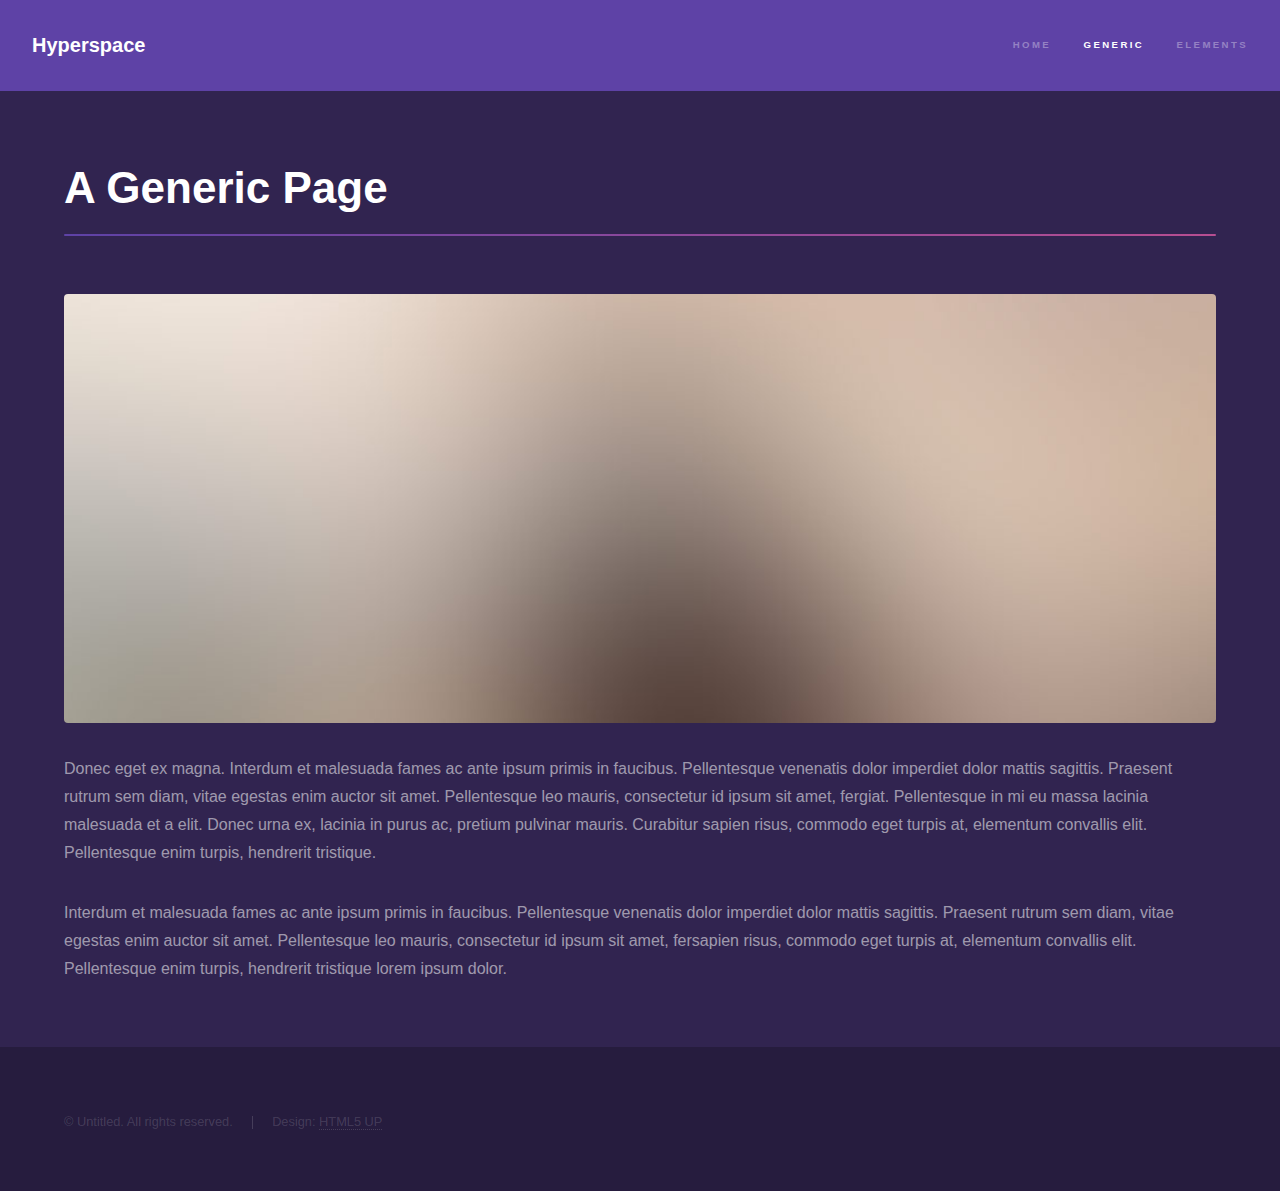
==== generic.html @ fc6d78c4 "change in layout" ====
<!DOCTYPE HTML>
<!--
	Hyperspace by HTML5 UP
	html5up.net | @ajlkn
	Free for personal and commercial use under the CCA 3.0 license (html5up.net/license)
-->
<html>
	<head>
		<title>Generic - Hyperspace by HTML5 UP</title>
		<meta charset="utf-8" />
		<meta name="viewport" content="width=device-width, initial-scale=1, user-scalable=no" />
		<link rel="stylesheet" href="assets/css/main.css" />
		<noscript><link rel="stylesheet" href="assets/css/noscript.css" /></noscript>
	</head>
	<body class="is-preload">

		<!-- Header -->
			<header id="header">
				<a href="index.html" class="title">Hyperspace</a>
				<nav>
					<ul>
						<li><a href="index.html">Home</a></li>
						<li><a href="generic.html" class="active">Generic</a></li>
						<li><a href="elements.html">Elements</a></li>
					</ul>
				</nav>
			</header>

		<!-- Wrapper -->
			<div id="wrapper">

				<!-- Main -->
					<section id="main" class="wrapper">
						<div class="inner">
							<h1 class="major">A Generic Page</h1>
							<span class="image fit"><img src="images/pic04.jpg" alt="" /></span>
							<p>Donec eget ex magna. Interdum et malesuada fames ac ante ipsum primis in faucibus. Pellentesque venenatis dolor imperdiet dolor mattis sagittis. Praesent rutrum sem diam, vitae egestas enim auctor sit amet. Pellentesque leo mauris, consectetur id ipsum sit amet, fergiat. Pellentesque in mi eu massa lacinia malesuada et a elit. Donec urna ex, lacinia in purus ac, pretium pulvinar mauris. Curabitur sapien risus, commodo eget turpis at, elementum convallis elit. Pellentesque enim turpis, hendrerit tristique.</p>
							<p>Interdum et malesuada fames ac ante ipsum primis in faucibus. Pellentesque venenatis dolor imperdiet dolor mattis sagittis. Praesent rutrum sem diam, vitae egestas enim auctor sit amet. Pellentesque leo mauris, consectetur id ipsum sit amet, fersapien risus, commodo eget turpis at, elementum convallis elit. Pellentesque enim turpis, hendrerit tristique lorem ipsum dolor.</p>
						</div>
					</section>

			</div>

		<!-- Footer -->
			<footer id="footer" class="wrapper alt">
				<div class="inner">
					<ul class="menu">
						<li>&copy; Untitled. All rights reserved.</li><li>Design: <a href="http://html5up.net">HTML5 UP</a></li>
					</ul>
				</div>
			</footer>

		<!-- Scripts -->
			<script src="assets/js/jquery.min.js"></script>
			<script src="assets/js/jquery.scrollex.min.js"></script>
			<script src="assets/js/jquery.scrolly.min.js"></script>
			<script src="assets/js/browser.min.js"></script>
			<script src="assets/js/breakpoints.min.js"></script>
			<script src="assets/js/util.js"></script>
			<script src="assets/js/main.js"></script>

	</body>
</html>
---- assets/css/main.css ----
@import url(fontawesome-all.min.css);

/*
	Hyperspace by HTML5 UP
	html5up.net | @ajlkn
	Free for personal and commercial use under the CCA 3.0 license (html5up.net/license)
*/

html, body, div, span, applet, object,
iframe, h1, h2, h3, h4, h5, h6, p, blockquote,
pre, a, abbr, acronym, address, big, cite,
code, del, dfn, em, img, ins, kbd, q, s, samp,
small, strike, strong, sub, sup, tt, var, b,
u, i, center, dl, dt, dd, ol, ul, li, fieldset,
form, label, legend, table, caption, tbody,
tfoot, thead, tr, th, td, article, aside,
canvas, details, embed, figure, figcaption,
footer, header, hgroup, menu, nav, output, ruby,
section, summary, time, mark, audio, video {
	margin: 0;
	padding: 0;
	border: 0;
	font-size: 100%;
	font: inherit;
	vertical-align: baseline;}

article, aside, details, figcaption, figure,
footer, header, hgroup, menu, nav, section {
	display: block;}

body {
	line-height: 1;
}

ol, ul {
	list-style: none;
}

blockquote, q {
	quotes: none;
}

	blockquote:before, blockquote:after, q:before, q:after {
		content: '';
		content: none;
	}

table {
	border-collapse: collapse;
	border-spacing: 0;
}

body {
	-webkit-text-size-adjust: none;
}

mark {
	background-color: transparent;
	color: inherit;
}

input::-moz-focus-inner {
	border: 0;
	padding: 0;
}

input, select, textarea {
	-moz-appearance: none;
	-webkit-appearance: none;
	-ms-appearance: none;
	appearance: none;
}

/* Basic */

	@-ms-viewport {
		width: device-width;
	}

	body {
		-ms-overflow-style: scrollbar;
	}

	@media screen and (max-width: 480px) {

		html, body {
			min-width: 320px;
		}

	}

	html {
		box-sizing: border-box;
	}

	*, *:before, *:after {
		box-sizing: inherit;
	}

	body {
		background: #312450;
	}

		body.is-preload *, body.is-preload *:before, body.is-preload *:after {
			-moz-animation: none !important;
			-webkit-animation: none !important;
			-ms-animation: none !important;
			animation: none !important;
			-moz-transition: none !important;
			-webkit-transition: none !important;
			-ms-transition: none !important;
			transition: none !important;
		}

/* Type */

	body, input, select, textarea {
		color: rgba(255, 255, 255, 0.55);
		font-family: Arial, Helvetica, sans-serif;
		font-size: 16.5pt;
		font-weight: normal;
		line-height: 1.75;
	}

		@media screen and (max-width: 1680px) {

			body, input, select, textarea {
				font-size: 13pt;
			}

		}

		@media screen and (max-width: 1280px) {

			body, input, select, textarea {
				font-size: 12pt;
			}

		}

		@media screen and (max-width: 360px) {

			body, input, select, textarea {
				font-size: 11pt;
			}

		}

	a {
		-moz-transition: color 0.2s ease, border-bottom-color 0.2s ease;
		-webkit-transition: color 0.2s ease, border-bottom-color 0.2s ease;
		-ms-transition: color 0.2s ease, border-bottom-color 0.2s ease;
		transition: color 0.2s ease, border-bottom-color 0.2s ease;
		border-bottom: dotted 1px rgba(255, 255, 255, 0.35);
		color: inherit;
		text-decoration: none;
	}

		a:hover {
			border-bottom-color: transparent;
			color: #ffffff;
		}

	strong, b {
		color: #ffffff;
		font-weight: bold;
	}

	em, i {
		font-style: italic;
	}

	p {
		margin: 0 0 2em 0;
	}

	h1, h2, h3, h4, h5, h6 {
		color: #ffffff;
		font-weight: bold;
		line-height: 1.5;
		margin: 0 0 0.5em 0;
	}

		h1 a, h2 a, h3 a, h4 a, h5 a, h6 a {
			color: inherit;
			text-decoration: none;
		}

	h1 {
		font-size: 2.75em;
	}

		h1.major {
			margin: 0 0 1.3em 0;
			position: relative;
			padding-bottom: 0.35em;
		}

			h1.major:after {
				background-image: -moz-linear-gradient(to right, #5e42a6, #b74e91);
				background-image: -webkit-linear-gradient(to right, #5e42a6, #b74e91);
				background-image: -ms-linear-gradient(to right, #5e42a6, #b74e91);
				background-image: linear-gradient(to right, #5e42a6, #b74e91);
				-moz-transition: max-width 0.2s ease;
				-webkit-transition: max-width 0.2s ease;
				-ms-transition: max-width 0.2s ease;
				transition: max-width 0.2s ease;
				border-radius: 0.2em;
				bottom: 0;
				content: '';
				height: 0.05em;
				position: absolute;
				right: 0;
				width: 100%;
			}

	h2 {
		font-size: 1.75em;
	}

	h3 {
		font-size: 1.1em;
	}

	h4 {
		font-size: 1em;
	}

	h5 {
		font-size: 0.8em;
	}

	h6 {
		font-size: 0.6em;
	}

	@media screen and (max-width: 736px) {

		h1 {
			font-size: 2em;
		}

		h2 {
			font-size: 1.25em;
		}

		h3 {
			font-size: 1em;
		}

		h4 {
			font-size: 0.8em;
		}

		h5 {
			font-size: 0.6em;
		}

		h6 {
			font-size: 0.6em;
		}

	}

	sub {
		font-size: 0.8em;
		position: relative;
		top: 0.5em;
	}

	sup {
		font-size: 0.8em;
		position: relative;
		top: -0.5em;
	}

	blockquote {
		border-left: solid 4px rgba(255, 255, 255, 0.15);
		font-style: italic;
		margin: 0 0 2em 0;
		padding: 0.5em 0 0.5em 2em;
	}

	code {
		background: rgba(255, 255, 255, 0.05);
		border-radius: 0.25em;
		border: solid 1px rgba(255, 255, 255, 0.15);
		font-family: "Courier New", monospace;
		font-size: 0.9em;
		margin: 0 0.25em;
		padding: 0.25em 0.65em;
	}

	pre {
		-webkit-overflow-scrolling: touch;
		font-family: "Courier New", monospace;
		font-size: 0.9em;
		margin: 0 0 2em 0;
	}

		pre code {
			display: block;
			line-height: 1.75em;
			padding: 1em 1.5em;
			overflow-x: auto;
		}

	hr {
		border: 0;
		border-bottom: solid 1px rgba(255, 255, 255, 0.15);
		margin: 2em 0;
	}

		hr.major {
			margin: 3em 0;
		}

	.align-left {
		text-align: left;
	}

	.align-center {
		text-align: center;
	}

	.align-right {
		text-align: right;
	}

/* Row */

	.row {
		display: flex;
		flex-wrap: wrap;
		box-sizing: border-box;
		align-items: stretch;
	}

		.row > * {
			box-sizing: border-box;
		}

		.row.gtr-uniform > * > :last-child {
			margin-bottom: 0;
		}

		.row.aln-left {
			justify-content: flex-start;
		}

		.row.aln-center {
			justify-content: center;
		}

		.row.aln-right {
			justify-content: flex-end;
		}

		.row.aln-top {
			align-items: flex-start;
		}

		.row.aln-middle {
			align-items: center;
		}

		.row.aln-bottom {
			align-items: flex-end;
		}

		.row > .imp {
			order: -1;
		}

		.row > .col-1 {
			width: 8.33333%;
		}

		.row > .off-1 {
			margin-left: 8.33333%;
		}

		.row > .col-2 {
			width: 16.66667%;
		}

		.row > .off-2 {
			margin-left: 16.66667%;
		}

		.row > .col-3 {
			width: 25%;
		}

		.row > .off-3 {
			margin-left: 25%;
		}

		.row > .col-4 {
			width: 33.33333%;
		}

		.row > .off-4 {
			margin-left: 33.33333%;
		}

		.row > .col-5 {
			width: 41.66667%;
		}

		.row > .off-5 {
			margin-left: 41.66667%;
		}

		.row > .col-6 {
			width: 50%;
		}

		.row > .off-6 {
			margin-left: 50%;
		}

		.row > .col-7 {
			width: 58.33333%;
		}

		.row > .off-7 {
			margin-left: 58.33333%;
		}

		.row > .col-8 {
			width: 66.66667%;
		}

		.row > .off-8 {
			margin-left: 66.66667%;
		}

		.row > .col-9 {
			width: 75%;
		}

		.row > .off-9 {
			margin-left: 75%;
		}

		.row > .col-10 {
			width: 83.33333%;
		}

		.row > .off-10 {
			margin-left: 83.33333%;
		}

		.row > .col-11 {
			width: 91.66667%;
		}

		.row > .off-11 {
			margin-left: 91.66667%;
		}

		.row > .col-12 {
			width: 100%;
		}

		.row > .off-12 {
			margin-left: 100%;
		}

		.row.gtr-0 {
			margin-top: 0;
			margin-left: 0em;
		}

			.row.gtr-0 > * {
				padding: 0 0 0 0em;
			}

			.row.gtr-0.gtr-uniform {
				margin-top: 0em;
			}

				.row.gtr-0.gtr-uniform > * {
					padding-top: 0em;
				}

		.row.gtr-25 {
			margin-top: 0;
			margin-left: -0.375em;
		}

			.row.gtr-25 > * {
				padding: 0 0 0 0.375em;
			}

			.row.gtr-25.gtr-uniform {
				margin-top: -0.375em;
			}

				.row.gtr-25.gtr-uniform > * {
					padding-top: 0.375em;
				}

		.row.gtr-50 {
			margin-top: 0;
			margin-left: -0.75em;
		}

			.row.gtr-50 > * {
				padding: 0 0 0 0.75em;
			}

			.row.gtr-50.gtr-uniform {
				margin-top: -0.75em;
			}

				.row.gtr-50.gtr-uniform > * {
					padding-top: 0.75em;
				}

		.row {
			margin-top: 0;
			margin-left: -1.5em;
		}

			.row > * {
				padding: 0 0 0 1.5em;
			}

			.row.gtr-uniform {
				margin-top: -1.5em;
			}

				.row.gtr-uniform > * {
					padding-top: 1.5em;
				}

		.row.gtr-150 {
			margin-top: 0;
			margin-left: -2.25em;
		}

			.row.gtr-150 > * {
				padding: 0 0 0 2.25em;
			}

			.row.gtr-150.gtr-uniform {
				margin-top: -2.25em;
			}

				.row.gtr-150.gtr-uniform > * {
					padding-top: 2.25em;
				}

		.row.gtr-200 {
			margin-top: 0;
			margin-left: -3em;
		}

			.row.gtr-200 > * {
				padding: 0 0 0 3em;
			}

			.row.gtr-200.gtr-uniform {
				margin-top: -3em;
			}

				.row.gtr-200.gtr-uniform > * {
					padding-top: 3em;
				}

		@media screen and (max-width: 1680px) {

			.row {
				display: flex;
				flex-wrap: wrap;
				box-sizing: border-box;
				align-items: stretch;
			}

				.row > * {
					box-sizing: border-box;
				}

				.row.gtr-uniform > * > :last-child {
					margin-bottom: 0;
				}

				.row.aln-left {
					justify-content: flex-start;
				}

				.row.aln-center {
					justify-content: center;
				}

				.row.aln-right {
					justify-content: flex-end;
				}

				.row.aln-top {
					align-items: flex-start;
				}

				.row.aln-middle {
					align-items: center;
				}

				.row.aln-bottom {
					align-items: flex-end;
				}

				.row > .imp-xlarge {
					order: -1;
				}

				.row > .col-1-xlarge {
					width: 8.33333%;
				}

				.row > .off-1-xlarge {
					margin-left: 8.33333%;
				}

				.row > .col-2-xlarge {
					width: 16.66667%;
				}

				.row > .off-2-xlarge {
					margin-left: 16.66667%;
				}

				.row > .col-3-xlarge {
					width: 25%;
				}

				.row > .off-3-xlarge {
					margin-left: 25%;
				}

				.row > .col-4-xlarge {
					width: 33.33333%;
				}

				.row > .off-4-xlarge {
					margin-left: 33.33333%;
				}

				.row > .col-5-xlarge {
					width: 41.66667%;
				}

				.row > .off-5-xlarge {
					margin-left: 41.66667%;
				}

				.row > .col-6-xlarge {
					width: 50%;
				}

				.row > .off-6-xlarge {
					margin-left: 50%;
				}

				.row > .col-7-xlarge {
					width: 58.33333%;
				}

				.row > .off-7-xlarge {
					margin-left: 58.33333%;
				}

				.row > .col-8-xlarge {
					width: 66.66667%;
				}

				.row > .off-8-xlarge {
					margin-left: 66.66667%;
				}

				.row > .col-9-xlarge {
					width: 75%;
				}

				.row > .off-9-xlarge {
					margin-left: 75%;
				}

				.row > .col-10-xlarge {
					width: 83.33333%;
				}

				.row > .off-10-xlarge {
					margin-left: 83.33333%;
				}

				.row > .col-11-xlarge {
					width: 91.66667%;
				}

				.row > .off-11-xlarge {
					margin-left: 91.66667%;
				}

				.row > .col-12-xlarge {
					width: 100%;
				}

				.row > .off-12-xlarge {
					margin-left: 100%;
				}

				.row.gtr-0 {
					margin-top: 0;
					margin-left: 0em;
				}

					.row.gtr-0 > * {
						padding: 0 0 0 0em;
					}

					.row.gtr-0.gtr-uniform {
						margin-top: 0em;
					}

						.row.gtr-0.gtr-uniform > * {
							padding-top: 0em;
						}

				.row.gtr-25 {
					margin-top: 0;
					margin-left: -0.375em;
				}

					.row.gtr-25 > * {
						padding: 0 0 0 0.375em;
					}

					.row.gtr-25.gtr-uniform {
						margin-top: -0.375em;
					}

						.row.gtr-25.gtr-uniform > * {
							padding-top: 0.375em;
						}

				.row.gtr-50 {
					margin-top: 0;
					margin-left: -0.75em;
				}

					.row.gtr-50 > * {
						padding: 0 0 0 0.75em;
					}

					.row.gtr-50.gtr-uniform {
						margin-top: -0.75em;
					}

						.row.gtr-50.gtr-uniform > * {
							padding-top: 0.75em;
						}

				.row {
					margin-top: 0;
					margin-left: -1.5em;
				}

					.row > * {
						padding: 0 0 0 1.5em;
					}

					.row.gtr-uniform {
						margin-top: -1.5em;
					}

						.row.gtr-uniform > * {
							padding-top: 1.5em;
						}

				.row.gtr-150 {
					margin-top: 0;
					margin-left: -2.25em;
				}

					.row.gtr-150 > * {
						padding: 0 0 0 2.25em;
					}

					.row.gtr-150.gtr-uniform {
						margin-top: -2.25em;
					}

						.row.gtr-150.gtr-uniform > * {
							padding-top: 2.25em;
						}

				.row.gtr-200 {
					margin-top: 0;
					margin-left: -3em;
				}

					.row.gtr-200 > * {
						padding: 0 0 0 3em;
					}

					.row.gtr-200.gtr-uniform {
						margin-top: -3em;
					}

						.row.gtr-200.gtr-uniform > * {
							padding-top: 3em;
						}

		}

		@media screen and (max-width: 1280px) {

			.row {
				display: flex;
				flex-wrap: wrap;
				box-sizing: border-box;
				align-items: stretch;
			}

				.row > * {
					box-sizing: border-box;
				}

				.row.gtr-uniform > * > :last-child {
					margin-bottom: 0;
				}

				.row.aln-left {
					justify-content: flex-start;
				}

				.row.aln-center {
					justify-content: center;
				}

				.row.aln-right {
					justify-content: flex-end;
				}

				.row.aln-top {
					align-items: flex-start;
				}

				.row.aln-middle {
					align-items: center;
				}

				.row.aln-bottom {
					align-items: flex-end;
				}

				.row > .imp-large {
					order: -1;
				}

				.row > .col-1-large {
					width: 8.33333%;
				}

				.row > .off-1-large {
					margin-left: 8.33333%;
				}

				.row > .col-2-large {
					width: 16.66667%;
				}

				.row > .off-2-large {
					margin-left: 16.66667%;
				}

				.row > .col-3-large {
					width: 25%;
				}

				.row > .off-3-large {
					margin-left: 25%;
				}

				.row > .col-4-large {
					width: 33.33333%;
				}

				.row > .off-4-large {
					margin-left: 33.33333%;
				}

				.row > .col-5-large {
					width: 41.66667%;
				}

				.row > .off-5-large {
					margin-left: 41.66667%;
				}

				.row > .col-6-large {
					width: 50%;
				}

				.row > .off-6-large {
					margin-left: 50%;
				}

				.row > .col-7-large {
					width: 58.33333%;
				}

				.row > .off-7-large {
					margin-left: 58.33333%;
				}

				.row > .col-8-large {
					width: 66.66667%;
				}

				.row > .off-8-large {
					margin-left: 66.66667%;
				}

				.row > .col-9-large {
					width: 75%;
				}

				.row > .off-9-large {
					margin-left: 75%;
				}

				.row > .col-10-large {
					width: 83.33333%;
				}

				.row > .off-10-large {
					margin-left: 83.33333%;
				}

				.row > .col-11-large {
					width: 91.66667%;
				}

				.row > .off-11-large {
					margin-left: 91.66667%;
				}

				.row > .col-12-large {
					width: 100%;
				}

				.row > .off-12-large {
					margin-left: 100%;
				}

				.row.gtr-0 {
					margin-top: 0;
					margin-left: 0em;
				}

					.row.gtr-0 > * {
						padding: 0 0 0 0em;
					}

					.row.gtr-0.gtr-uniform {
						margin-top: 0em;
					}

						.row.gtr-0.gtr-uniform > * {
							padding-top: 0em;
						}

				.row.gtr-25 {
					margin-top: 0;
					margin-left: -0.375em;
				}

					.row.gtr-25 > * {
						padding: 0 0 0 0.375em;
					}

					.row.gtr-25.gtr-uniform {
						margin-top: -0.375em;
					}

						.row.gtr-25.gtr-uniform > * {
							padding-top: 0.375em;
						}

				.row.gtr-50 {
					margin-top: 0;
					margin-left: -0.75em;
				}

					.row.gtr-50 > * {
						padding: 0 0 0 0.75em;
					}

					.row.gtr-50.gtr-uniform {
						margin-top: -0.75em;
					}

						.row.gtr-50.gtr-uniform > * {
							padding-top: 0.75em;
						}

				.row {
					margin-top: 0;
					margin-left: -1.5em;
				}

					.row > * {
						padding: 0 0 0 1.5em;
					}

					.row.gtr-uniform {
						margin-top: -1.5em;
					}

						.row.gtr-uniform > * {
							padding-top: 1.5em;
						}

				.row.gtr-150 {
					margin-top: 0;
					margin-left: -2.25em;
				}

					.row.gtr-150 > * {
						padding: 0 0 0 2.25em;
					}

					.row.gtr-150.gtr-uniform {
						margin-top: -2.25em;
					}

						.row.gtr-150.gtr-uniform > * {
							padding-top: 2.25em;
						}

				.row.gtr-200 {
					margin-top: 0;
					margin-left: -3em;
				}

					.row.gtr-200 > * {
						padding: 0 0 0 3em;
					}

					.row.gtr-200.gtr-uniform {
						margin-top: -3em;
					}

						.row.gtr-200.gtr-uniform > * {
							padding-top: 3em;
						}

		}

		@media screen and (max-width: 980px) {

			.row {
				display: flex;
				flex-wrap: wrap;
				box-sizing: border-box;
				align-items: stretch;
			}

				.row > * {
					box-sizing: border-box;
				}

				.row.gtr-uniform > * > :last-child {
					margin-bottom: 0;
				}

				.row.aln-left {
					justify-content: flex-start;
				}

				.row.aln-center {
					justify-content: center;
				}

				.row.aln-right {
					justify-content: flex-end;
				}

				.row.aln-top {
					align-items: flex-start;
				}

				.row.aln-middle {
					align-items: center;
				}

				.row.aln-bottom {
					align-items: flex-end;
				}

				.row > .imp-medium {
					order: -1;
				}

				.row > .col-1-medium {
					width: 8.33333%;
				}

				.row > .off-1-medium {
					margin-left: 8.33333%;
				}

				.row > .col-2-medium {
					width: 16.66667%;
				}

				.row > .off-2-medium {
					margin-left: 16.66667%;
				}

				.row > .col-3-medium {
					width: 25%;
				}

				.row > .off-3-medium {
					margin-left: 25%;
				}

				.row > .col-4-medium {
					width: 33.33333%;
				}

				.row > .off-4-medium {
					margin-left: 33.33333%;
				}

				.row > .col-5-medium {
					width: 41.66667%;
				}

				.row > .off-5-medium {
					margin-left: 41.66667%;
				}

				.row > .col-6-medium {
					width: 50%;
				}

				.row > .off-6-medium {
					margin-left: 50%;
				}

				.row > .col-7-medium {
					width: 58.33333%;
				}

				.row > .off-7-medium {
					margin-left: 58.33333%;
				}

				.row > .col-8-medium {
					width: 66.66667%;
				}

				.row > .off-8-medium {
					margin-left: 66.66667%;
				}

				.row > .col-9-medium {
					width: 75%;
				}

				.row > .off-9-medium {
					margin-left: 75%;
				}

				.row > .col-10-medium {
					width: 83.33333%;
				}

				.row > .off-10-medium {
					margin-left: 83.33333%;
				}

				.row > .col-11-medium {
					width: 91.66667%;
				}

				.row > .off-11-medium {
					margin-left: 91.66667%;
				}

				.row > .col-12-medium {
					width: 100%;
				}

				.row > .off-12-medium {
					margin-left: 100%;
				}

				.row.gtr-0 {
					margin-top: 0;
					margin-left: 0em;
				}

					.row.gtr-0 > * {
						padding: 0 0 0 0em;
					}

					.row.gtr-0.gtr-uniform {
						margin-top: 0em;
					}

						.row.gtr-0.gtr-uniform > * {
							padding-top: 0em;
						}

				.row.gtr-25 {
					margin-top: 0;
					margin-left: -0.375em;
				}

					.row.gtr-25 > * {
						padding: 0 0 0 0.375em;
					}

					.row.gtr-25.gtr-uniform {
						margin-top: -0.375em;
					}

						.row.gtr-25.gtr-uniform > * {
							padding-top: 0.375em;
						}

				.row.gtr-50 {
					margin-top: 0;
					margin-left: -0.75em;
				}

					.row.gtr-50 > * {
						padding: 0 0 0 0.75em;
					}

					.row.gtr-50.gtr-uniform {
						margin-top: -0.75em;
					}

						.row.gtr-50.gtr-uniform > * {
							padding-top: 0.75em;
						}

				.row {
					margin-top: 0;
					margin-left: -1.5em;
				}

					.row > * {
						padding: 0 0 0 1.5em;
					}

					.row.gtr-uniform {
						margin-top: -1.5em;
					}

						.row.gtr-uniform > * {
							padding-top: 1.5em;
						}

				.row.gtr-150 {
					margin-top: 0;
					margin-left: -2.25em;
				}

					.row.gtr-150 > * {
						padding: 0 0 0 2.25em;
					}

					.row.gtr-150.gtr-uniform {
						margin-top: -2.25em;
					}

						.row.gtr-150.gtr-uniform > * {
							padding-top: 2.25em;
						}

				.row.gtr-200 {
					margin-top: 0;
					margin-left: -3em;
				}

					.row.gtr-200 > * {
						padding: 0 0 0 3em;
					}

					.row.gtr-200.gtr-uniform {
						margin-top: -3em;
					}

						.row.gtr-200.gtr-uniform > * {
							padding-top: 3em;
						}

		}

		@media screen and (max-width: 736px) {

			.row {
				display: flex;
				flex-wrap: wrap;
				box-sizing: border-box;
				align-items: stretch;
			}

				.row > * {
					box-sizing: border-box;
				}

				.row.gtr-uniform > * > :last-child {
					margin-bottom: 0;
				}

				.row.aln-left {
					justify-content: flex-start;
				}

				.row.aln-center {
					justify-content: center;
				}

				.row.aln-right {
					justify-content: flex-end;
				}

				.row.aln-top {
					align-items: flex-start;
				}

				.row.aln-middle {
					align-items: center;
				}

				.row.aln-bottom {
					align-items: flex-end;
				}

				.row > .imp-small {
					order: -1;
				}

				.row > .col-1-small {
					width: 8.33333%;
				}

				.row > .off-1-small {
					margin-left: 8.33333%;
				}

				.row > .col-2-small {
					width: 16.66667%;
				}

				.row > .off-2-small {
					margin-left: 16.66667%;
				}

				.row > .col-3-small {
					width: 25%;
				}

				.row > .off-3-small {
					margin-left: 25%;
				}

				.row > .col-4-small {
					width: 33.33333%;
				}

				.row > .off-4-small {
					margin-left: 33.33333%;
				}

				.row > .col-5-small {
					width: 41.66667%;
				}

				.row > .off-5-small {
					margin-left: 41.66667%;
				}

				.row > .col-6-small {
					width: 50%;
				}

				.row > .off-6-small {
					margin-left: 50%;
				}

				.row > .col-7-small {
					width: 58.33333%;
				}

				.row > .off-7-small {
					margin-left: 58.33333%;
				}

				.row > .col-8-small {
					width: 66.66667%;
				}

				.row > .off-8-small {
					margin-left: 66.66667%;
				}

				.row > .col-9-small {
					width: 75%;
				}

				.row > .off-9-small {
					margin-left: 75%;
				}

				.row > .col-10-small {
					width: 83.33333%;
				}

				.row > .off-10-small {
					margin-left: 83.33333%;
				}

				.row > .col-11-small {
					width: 91.66667%;
				}

				.row > .off-11-small {
					margin-left: 91.66667%;
				}

				.row > .col-12-small {
					width: 100%;
				}

				.row > .off-12-small {
					margin-left: 100%;
				}

				.row.gtr-0 {
					margin-top: 0;
					margin-left: 0em;
				}

					.row.gtr-0 > * {
						padding: 0 0 0 0em;
					}

					.row.gtr-0.gtr-uniform {
						margin-top: 0em;
					}

						.row.gtr-0.gtr-uniform > * {
							padding-top: 0em;
						}

				.row.gtr-25 {
					margin-top: 0;
					margin-left: -0.375em;
				}

					.row.gtr-25 > * {
						padding: 0 0 0 0.375em;
					}

					.row.gtr-25.gtr-uniform {
						margin-top: -0.375em;
					}

						.row.gtr-25.gtr-uniform > * {
							padding-top: 0.375em;
						}

				.row.gtr-50 {
					margin-top: 0;
					margin-left: -0.75em;
				}

					.row.gtr-50 > * {
						padding: 0 0 0 0.75em;
					}

					.row.gtr-50.gtr-uniform {
						margin-top: -0.75em;
					}

						.row.gtr-50.gtr-uniform > * {
							padding-top: 0.75em;
						}

				.row {
					margin-top: 0;
					margin-left: -1.5em;
				}

					.row > * {
						padding: 0 0 0 1.5em;
					}

					.row.gtr-uniform {
						margin-top: -1.5em;
					}

						.row.gtr-uniform > * {
							padding-top: 1.5em;
						}

				.row.gtr-150 {
					margin-top: 0;
					margin-left: -2.25em;
				}

					.row.gtr-150 > * {
						padding: 0 0 0 2.25em;
					}

					.row.gtr-150.gtr-uniform {
						margin-top: -2.25em;
					}

						.row.gtr-150.gtr-uniform > * {
							padding-top: 2.25em;
						}

				.row.gtr-200 {
					margin-top: 0;
					margin-left: -3em;
				}

					.row.gtr-200 > * {
						padding: 0 0 0 3em;
					}

					.row.gtr-200.gtr-uniform {
						margin-top: -3em;
					}

						.row.gtr-200.gtr-uniform > * {
							padding-top: 3em;
						}

		}

		@media screen and (max-width: 480px) {

			.row {
				display: flex;
				flex-wrap: wrap;
				box-sizing: border-box;
				align-items: stretch;
			}

				.row > * {
					box-sizing: border-box;
				}

				.row.gtr-uniform > * > :last-child {
					margin-bottom: 0;
				}

				.row.aln-left {
					justify-content: flex-start;
				}

				.row.aln-center {
					justify-content: center;
				}

				.row.aln-right {
					justify-content: flex-end;
				}

				.row.aln-top {
					align-items: flex-start;
				}

				.row.aln-middle {
					align-items: center;
				}

				.row.aln-bottom {
					align-items: flex-end;
				}

				.row > .imp-xsmall {
					order: -1;
				}

				.row > .col-1-xsmall {
					width: 8.33333%;
				}

				.row > .off-1-xsmall {
					margin-left: 8.33333%;
				}

				.row > .col-2-xsmall {
					width: 16.66667%;
				}

				.row > .off-2-xsmall {
					margin-left: 16.66667%;
				}

				.row > .col-3-xsmall {
					width: 25%;
				}

				.row > .off-3-xsmall {
					margin-left: 25%;
				}

				.row > .col-4-xsmall {
					width: 33.33333%;
				}

				.row > .off-4-xsmall {
					margin-left: 33.33333%;
				}

				.row > .col-5-xsmall {
					width: 41.66667%;
				}

				.row > .off-5-xsmall {
					margin-left: 41.66667%;
				}

				.row > .col-6-xsmall {
					width: 50%;
				}

				.row > .off-6-xsmall {
					margin-left: 50%;
				}

				.row > .col-7-xsmall {
					width: 58.33333%;
				}

				.row > .off-7-xsmall {
					margin-left: 58.33333%;
				}

				.row > .col-8-xsmall {
					width: 66.66667%;
				}

				.row > .off-8-xsmall {
					margin-left: 66.66667%;
				}

				.row > .col-9-xsmall {
					width: 75%;
				}

				.row > .off-9-xsmall {
					margin-left: 75%;
				}

				.row > .col-10-xsmall {
					width: 83.33333%;
				}

				.row > .off-10-xsmall {
					margin-left: 83.33333%;
				}

				.row > .col-11-xsmall {
					width: 91.66667%;
				}

				.row > .off-11-xsmall {
					margin-left: 91.66667%;
				}

				.row > .col-12-xsmall {
					width: 100%;
				}

				.row > .off-12-xsmall {
					margin-left: 100%;
				}

				.row.gtr-0 {
					margin-top: 0;
					margin-left: 0em;
				}

					.row.gtr-0 > * {
						padding: 0 0 0 0em;
					}

					.row.gtr-0.gtr-uniform {
						margin-top: 0em;
					}

						.row.gtr-0.gtr-uniform > * {
							padding-top: 0em;
						}

				.row.gtr-25 {
					margin-top: 0;
					margin-left: -0.375em;
				}

					.row.gtr-25 > * {
						padding: 0 0 0 0.375em;
					}

					.row.gtr-25.gtr-uniform {
						margin-top: -0.375em;
					}

						.row.gtr-25.gtr-uniform > * {
							padding-top: 0.375em;
						}

				.row.gtr-50 {
					margin-top: 0;
					margin-left: -0.75em;
				}

					.row.gtr-50 > * {
						padding: 0 0 0 0.75em;
					}

					.row.gtr-50.gtr-uniform {
						margin-top: -0.75em;
					}

						.row.gtr-50.gtr-uniform > * {
							padding-top: 0.75em;
						}

				.row {
					margin-top: 0;
					margin-left: -1.5em;
				}

					.row > * {
						padding: 0 0 0 1.5em;
					}

					.row.gtr-uniform {
						margin-top: -1.5em;
					}

						.row.gtr-uniform > * {
							padding-top: 1.5em;
						}

				.row.gtr-150 {
					margin-top: 0;
					margin-left: -2.25em;
				}

					.row.gtr-150 > * {
						padding: 0 0 0 2.25em;
					}

					.row.gtr-150.gtr-uniform {
						margin-top: -2.25em;
					}

						.row.gtr-150.gtr-uniform > * {
							padding-top: 2.25em;
						}

				.row.gtr-200 {
					margin-top: 0;
					margin-left: -3em;
				}

					.row.gtr-200 > * {
						padding: 0 0 0 3em;
					}

					.row.gtr-200.gtr-uniform {
						margin-top: -3em;
					}

						.row.gtr-200.gtr-uniform > * {
							padding-top: 3em;
						}

		}

/* Box */

	.box {
		border-radius: 0.25em;
		border: solid 1px rgba(255, 255, 255, 0.15);
		margin-bottom: 2em;
		padding: 1.5em;
	}

		.box > :last-child,
		.box > :last-child > :last-child,
		.box > :last-child > :last-child > :last-child {
			margin-bottom: 0;
		}

		.box.alt {
			border: 0;
			border-radius: 0;
			padding: 0;
		}

/* Button */

	input[type="submit"],
	input[type="reset"],
	input[type="button"],
	button,
	.button {
		-moz-appearance: none;
		-webkit-appearance: none;
		-ms-appearance: none;
		appearance: none;
		-moz-transition: border-color 0.2s ease;
		-webkit-transition: border-color 0.2s ease;
		-ms-transition: border-color 0.2s ease;
		transition: border-color 0.2s ease;
		background-color: transparent;
		border: solid 1px !important;
		border-color: rgba(255, 255, 255, 0.15) !important;
		border-radius: 3em;
		color: #ffffff !important;
		cursor: pointer;
		display: inline-block;
		font-size: 0.6em;
		font-weight: bold;
		height: calc(4.75em + 2px);
		letter-spacing: 0.25em;
		line-height: 4.75em;
		outline: 0;
		padding: 0 3.75em;
		position: relative;
		text-align: center;
		text-decoration: none;
		text-transform: uppercase;
		white-space: nowrap;
	}

		input[type="submit"]:after,
		input[type="reset"]:after,
		input[type="button"]:after,
		button:after,
		.button:after {
			-moz-transform: scale(0.25);
			-webkit-transform: scale(0.25);
			-ms-transform: scale(0.25);
			transform: scale(0.25);
			pointer-events: none;
			-moz-transition: opacity 0.2s ease, -moz-transform 0.2s ease;
			-webkit-transition: opacity 0.2s ease, -webkit-transform 0.2s ease;
			-ms-transition: opacity 0.2s ease, -ms-transform 0.2s ease;
			transition: opacity 0.2s ease, transform 0.2s ease;
			background: #ffffff;
			border-radius: 3em;
			content: '';
			height: 100%;
			left: 0;
			opacity: 0;
			position: absolute;
			top: 0;
			width: 100%;
		}

		input[type="submit"].icon:before,
		input[type="reset"].icon:before,
		input[type="button"].icon:before,
		button.icon:before,
		.button.icon:before {
			margin-right: 0.75em;
		}

		input[type="submit"].fit,
		input[type="reset"].fit,
		input[type="button"].fit,
		button.fit,
		.button.fit {
			width: 100%;
		}

		input[type="submit"].small,
		input[type="reset"].small,
		input[type="button"].small,
		button.small,
		.button.small {
			font-size: 0.4em;
		}

		input[type="submit"].large,
		input[type="reset"].large,
		input[type="button"].large,
		button.large,
		.button.large {
			font-size: 0.8em;
		}

		input[type="submit"].primary,
		input[type="reset"].primary,
		input[type="button"].primary,
		button.primary,
		.button.primary {
			background-color: #ffffff;
			color: #312450 !important;
		}

			input[type="submit"].primary:after,
			input[type="reset"].primary:after,
			input[type="button"].primary:after,
			button.primary:after,
			.button.primary:after {
				display: none;
			}

		input[type="submit"].disabled, input[type="submit"]:disabled,
		input[type="reset"].disabled,
		input[type="reset"]:disabled,
		input[type="button"].disabled,
		input[type="button"]:disabled,
		button.disabled,
		button:disabled,
		.button.disabled,
		.button:disabled {
			cursor: default;
			opacity: 0.5;
			pointer-events: none;
		}

		input[type="submit"]:hover,
		input[type="reset"]:hover,
		input[type="button"]:hover,
		button:hover,
		.button:hover {
			border-color: rgba(255, 255, 255, 0.55) !important;
		}

			input[type="submit"]:hover:after,
			input[type="reset"]:hover:after,
			input[type="button"]:hover:after,
			button:hover:after,
			.button:hover:after {
				opacity: 0.05;
				-moz-transform: scale(1);
				-webkit-transform: scale(1);
				-ms-transform: scale(1);
				transform: scale(1);
			}

			input[type="submit"]:hover:active,
			input[type="reset"]:hover:active,
			input[type="button"]:hover:active,
			button:hover:active,
			.button:hover:active {
				border-color: #ffffff !important;
			}

				input[type="submit"]:hover:active:after,
				input[type="reset"]:hover:active:after,
				input[type="button"]:hover:active:after,
				button:hover:active:after,
				.button:hover:active:after {
					opacity: 0.1;
				}

/* Features */

	.features {
		display: -moz-flex;
		display: -webkit-flex;
		display: -ms-flex;
		display: flex;
		-moz-flex-wrap: wrap;
		-webkit-flex-wrap: wrap;
		-ms-flex-wrap: wrap;
		flex-wrap: wrap;
		border-radius: 0.25em;
		border: solid 1px rgba(255, 255, 255, 0.15);
		background: rgba(255, 255, 255, 0.05);
		margin: 0 0 2em 0;
	}

		.features section {
			padding: 3.5em 3em 1em 7em ;
			width: 50%;
			border-top: solid 1px rgba(255, 255, 255, 0.15);
			position: relative;
		}

			.features section:nth-child(-n + 2) {
				border-top-width: 0;
			}

			.features section:nth-child(2n) {
				border-left: solid 1px rgba(255, 255, 255, 0.15);
			}

			.features section .icon {
				-moz-transition: opacity 0.5s ease, -moz-transform 0.5s ease;
				-webkit-transition: opacity 0.5s ease, -webkit-transform 0.5s ease;
				-ms-transition: opacity 0.5s ease, -ms-transform 0.5s ease;
				transition: opacity 0.5s ease, transform 0.5s ease;
				-moz-transition-delay: 1s;
				-webkit-transition-delay: 1s;
				-ms-transition-delay: 1s;
				transition-delay: 1s;
				-moz-transform: scale(1);
				-webkit-transform: scale(1);
				-ms-transform: scale(1);
				transform: scale(1);
				position: absolute;
				left: 3em;
				top: 3em;
				opacity: 1;
			}

			.features section:nth-child(1) .icon {
				-moz-transition-delay: 0.15s;
				-webkit-transition-delay: 0.15s;
				-ms-transition-delay: 0.15s;
				transition-delay: 0.15s;
			}

			.features section:nth-child(2) .icon {
				-moz-transition-delay: 0.3s;
				-webkit-transition-delay: 0.3s;
				-ms-transition-delay: 0.3s;
				transition-delay: 0.3s;
			}

			.features section:nth-child(3) .icon {
				-moz-transition-delay: 0.45s;
				-webkit-transition-delay: 0.45s;
				-ms-transition-delay: 0.45s;
				transition-delay: 0.45s;
			}

			.features section:nth-child(4) .icon {
				-moz-transition-delay: 0.6s;
				-webkit-transition-delay: 0.6s;
				-ms-transition-delay: 0.6s;
				transition-delay: 0.6s;
			}

			.features section:nth-child(5) .icon {
				-moz-transition-delay: 0.75s;
				-webkit-transition-delay: 0.75s;
				-ms-transition-delay: 0.75s;
				transition-delay: 0.75s;
			}

			.features section:nth-child(6) .icon {
				-moz-transition-delay: 0.9s;
				-webkit-transition-delay: 0.9s;
				-ms-transition-delay: 0.9s;
				transition-delay: 0.9s;
			}

			.features section:nth-child(7) .icon {
				-moz-transition-delay: 1.05s;
				-webkit-transition-delay: 1.05s;
				-ms-transition-delay: 1.05s;
				transition-delay: 1.05s;
			}

			.features section:nth-child(8) .icon {
				-moz-transition-delay: 1.2s;
				-webkit-transition-delay: 1.2s;
				-ms-transition-delay: 1.2s;
				transition-delay: 1.2s;
			}

			.features section:nth-child(9) .icon {
				-moz-transition-delay: 1.35s;
				-webkit-transition-delay: 1.35s;
				-ms-transition-delay: 1.35s;
				transition-delay: 1.35s;
			}

			.features section:nth-child(10) .icon {
				-moz-transition-delay: 1.5s;
				-webkit-transition-delay: 1.5s;
				-ms-transition-delay: 1.5s;
				transition-delay: 1.5s;
			}

			.features section:nth-child(11) .icon {
				-moz-transition-delay: 1.65s;
				-webkit-transition-delay: 1.65s;
				-ms-transition-delay: 1.65s;
				transition-delay: 1.65s;
			}

			.features section:nth-child(12) .icon {
				-moz-transition-delay: 1.8s;
				-webkit-transition-delay: 1.8s;
				-ms-transition-delay: 1.8s;
				transition-delay: 1.8s;
			}

			.features section:nth-child(13) .icon {
				-moz-transition-delay: 1.95s;
				-webkit-transition-delay: 1.95s;
				-ms-transition-delay: 1.95s;
				transition-delay: 1.95s;
			}

			.features section:nth-child(14) .icon {
				-moz-transition-delay: 2.1s;
				-webkit-transition-delay: 2.1s;
				-ms-transition-delay: 2.1s;
				transition-delay: 2.1s;
			}

			.features section:nth-child(15) .icon {
				-moz-transition-delay: 2.25s;
				-webkit-transition-delay: 2.25s;
				-ms-transition-delay: 2.25s;
				transition-delay: 2.25s;
			}

			.features section:nth-child(16) .icon {
				-moz-transition-delay: 2.4s;
				-webkit-transition-delay: 2.4s;
				-ms-transition-delay: 2.4s;
				transition-delay: 2.4s;
			}

			.features section:nth-child(17) .icon {
				-moz-transition-delay: 2.55s;
				-webkit-transition-delay: 2.55s;
				-ms-transition-delay: 2.55s;
				transition-delay: 2.55s;
			}

			.features section:nth-child(18) .icon {
				-moz-transition-delay: 2.7s;
				-webkit-transition-delay: 2.7s;
				-ms-transition-delay: 2.7s;
				transition-delay: 2.7s;
			}

			.features section:nth-child(19) .icon {
				-moz-transition-delay: 2.85s;
				-webkit-transition-delay: 2.85s;
				-ms-transition-delay: 2.85s;
				transition-delay: 2.85s;
			}

			.features section:nth-child(20) .icon {
				-moz-transition-delay: 3s;
				-webkit-transition-delay: 3s;
				-ms-transition-delay: 3s;
				transition-delay: 3s;
			}

		.features.inactive section .icon {
			-moz-transform: scale(0.5);
			-webkit-transform: scale(0.5);
			-ms-transform: scale(0.5);
			transform: scale(0.5);
			opacity: 0;
		}

		@media screen and (max-width: 980px) {

			.features {
				display: block;
			}

				.features section {
					border-top-width: 1px !important;
					border-left-width: 0 !important;
					width: 100%;
				}

					.features section:first-child {
						border-top-width: 0 !important;
					}

		}

		@media screen and (max-width: 736px) {

			.features section {
				padding: 2.5em 1.5em 0.1em 5.5em ;
			}

				.features section .icon {
					left: 1.5em;
					top: 2em;
				}

		}

		@media screen and (max-width: 480px) {

			.features section {
				padding: 2em 1.5em 0.1em 1.5em ;
			}

				.features section .icon {
					left: 0;
					position: relative;
					top: 0;
				}

		}

/* Form */

	form {
		margin: 0 0 2em 0;
	}

		form > :last-child {
			margin-bottom: 0;
		}

		form > .fields {
			display: -moz-flex;
			display: -webkit-flex;
			display: -ms-flex;
			display: flex;
			-moz-flex-wrap: wrap;
			-webkit-flex-wrap: wrap;
			-ms-flex-wrap: wrap;
			flex-wrap: wrap;
			width: calc(100% + 3em);
			margin: -1.5em 0 2em -1.5em;
		}

			form > .fields > .field {
				-moz-flex-grow: 0;
				-webkit-flex-grow: 0;
				-ms-flex-grow: 0;
				flex-grow: 0;
				-moz-flex-shrink: 0;
				-webkit-flex-shrink: 0;
				-ms-flex-shrink: 0;
				flex-shrink: 0;
				padding: 1.5em 0 0 1.5em;
				width: calc(100% - 1.5em);
			}

				form > .fields > .field.half {
					width: calc(50% - 0.75em);
				}

				form > .fields > .field.third {
					width: calc(100%/3 - 0.5em);
				}

				form > .fields > .field.quarter {
					width: calc(25% - 0.375em);
				}

		@media screen and (max-width: 480px) {

			form > .fields {
				width: calc(100% + 3em);
				margin: -1.5em 0 2em -1.5em;
			}

				form > .fields > .field {
					padding: 1.5em 0 0 1.5em;
					width: calc(100% - 1.5em);
				}

					form > .fields > .field.half {
						width: calc(100% - 1.5em);
					}

					form > .fields > .field.third {
						width: calc(100% - 1.5em);
					}

					form > .fields > .field.quarter {
						width: calc(100% - 1.5em);
					}

		}

	label {
		color: #ffffff;
		font-weight: bold;
		line-height: 1.5;
		margin: 0 0 0.7em 0;
		display: block;
		font-size: 1.1em;
	}

	input[type="text"],
	input[type="password"],
	input[type="email"],
	input[type="tel"],
	select,
	textarea {
		-moz-appearance: none;
		-webkit-appearance: none;
		-ms-appearance: none;
		appearance: none;
		background: rgba(255, 255, 255, 0.05);
		border-radius: 0.25em;
		border: none;
		border: solid 1px rgba(255, 255, 255, 0.15);
		color: inherit;
		display: block;
		outline: 0;
		padding: 0 1em;
		text-decoration: none;
		width: 100%;
	}

		input[type="text"]:invalid,
		input[type="password"]:invalid,
		input[type="email"]:invalid,
		input[type="tel"]:invalid,
		select:invalid,
		textarea:invalid {
			box-shadow: none;
		}

		input[type="text"]:focus,
		input[type="password"]:focus,
		input[type="email"]:focus,
		input[type="tel"]:focus,
		select:focus,
		textarea:focus {
			border-color: #ffffff;
			box-shadow: 0 0 0 1px #ffffff;
		}

	select {
		background-image: url("data:image/svg+xml;charset=utf8,%3Csvg xmlns='http://www.w3.org/2000/svg' width='40' height='40' preserveAspectRatio='none' viewBox='0 0 40 40'%3E%3Cpath d='M9.4,12.3l10.4,10.4l10.4-10.4c0.2-0.2,0.5-0.4,0.9-0.4c0.3,0,0.6,0.1,0.9,0.4l3.3,3.3c0.2,0.2,0.4,0.5,0.4,0.9 c0,0.4-0.1,0.6-0.4,0.9L20.7,31.9c-0.2,0.2-0.5,0.4-0.9,0.4c-0.3,0-0.6-0.1-0.9-0.4L4.3,17.3c-0.2-0.2-0.4-0.5-0.4-0.9 c0-0.4,0.1-0.6,0.4-0.9l3.3-3.3c0.2-0.2,0.5-0.4,0.9-0.4S9.1,12.1,9.4,12.3z' fill='rgba(255, 255, 255, 0.15)' /%3E%3C/svg%3E");
		background-size: 1.25rem;
		background-repeat: no-repeat;
		background-position: calc(100% - 1rem) center;
		height: 2.75em;
		padding-right: 2.75em;
		text-overflow: ellipsis;
	}

		select option {
			color: #ffffff;
			background: #312450;
		}

		select:focus::-ms-value {
			background-color: transparent;
		}

		select::-ms-expand {
			display: none;
		}

	input[type="text"],
	input[type="password"],
	input[type="email"],
	select {
		height: 2.75em;
	}

	textarea {
		padding: 0.75em 1em;
	}

		body.is-ie textarea {
			min-height: 10em;
		}

	input[type="checkbox"],
	input[type="radio"] {
		-moz-appearance: none;
		-webkit-appearance: none;
		-ms-appearance: none;
		appearance: none;
		display: block;
		float: left;
		margin-right: -2em;
		opacity: 0;
		width: 1em;
		z-index: -1;
	}

		input[type="checkbox"] + label,
		input[type="radio"] + label {
			text-decoration: none;
			color: rgba(255, 255, 255, 0.55);
			cursor: pointer;
			display: inline-block;
			font-size: 1em;
			font-weight: normal;
			padding-left: 2.4em;
			padding-right: 0.75em;
			position: relative;
		}

			input[type="checkbox"] + label:before,
			input[type="radio"] + label:before {
				-moz-osx-font-smoothing: grayscale;
				-webkit-font-smoothing: antialiased;
				display: inline-block;
				font-style: normal;
				font-variant: normal;
				text-rendering: auto;
				line-height: 1;
				text-transform: none !important;
				font-family: 'Font Awesome 5 Free';
				font-weight: 900;
			}

			input[type="checkbox"] + label:before,
			input[type="radio"] + label:before {
				background: rgba(255, 255, 255, 0.05);
				border-radius: 0.25em;
				border: solid 1px rgba(255, 255, 255, 0.15);
				content: '';
				display: inline-block;
				font-size: 0.8em;
				height: 2.0625em;
				left: 0;
				line-height: 2.0625em;
				position: absolute;
				text-align: center;
				top: 0;
				width: 2.0625em;
			}

		input[type="checkbox"]:checked + label:before,
		input[type="radio"]:checked + label:before {
			background: #ffffff;
			border-color: #ffffff;
			color: #b74e91;
			content: '\f00c';
		}

		input[type="checkbox"]:focus + label:before,
		input[type="radio"]:focus + label:before {
			border-color: #ffffff;
			box-shadow: 0 0 0 1px #ffffff;
		}

	input[type="checkbox"] + label:before {
		border-radius: 0.25em;
	}

	input[type="radio"] + label:before {
		border-radius: 100%;
	}

	::-webkit-input-placeholder {
		color: rgba(255, 255, 255, 0.35) !important;
		opacity: 1.0;
	}

	:-moz-placeholder {
		color: rgba(255, 255, 255, 0.35) !important;
		opacity: 1.0;
	}

	::-moz-placeholder {
		color: rgba(255, 255, 255, 0.35) !important;
		opacity: 1.0;
	}

	:-ms-input-placeholder {
		color: rgba(255, 255, 255, 0.35) !important;
		opacity: 1.0;
	}

/* Icon */

	.icon {
		text-decoration: none;
		border-bottom: none;
		position: relative;
	}

		.icon:before {
			-moz-osx-font-smoothing: grayscale;
			-webkit-font-smoothing: antialiased;
			display: inline-block;
			font-style: normal;
			font-variant: normal;
			text-rendering: auto;
			line-height: 1;
			text-transform: none !important;
			font-family: 'Font Awesome 5 Free';
			font-weight: 400;
		}

		.icon > .label {
			display: none;
		}

		.icon:before {
			line-height: inherit;
		}

		.icon.solid:before {
			font-weight: 900;
		}

		.icon.brands:before {
			font-family: 'Font Awesome 5 Brands';
		}

		.icon.major {
			width: 2.5em;
			height: 2.5em;
			display: block;
			background: #ffffff;
			border-radius: 100%;
			color: #312450;
			text-align: center;
			line-height: 2.5em;
			margin: 0 0 1.3em 0;
		}

			.icon.major:before {
				font-size: 1.25em;
			}

				.wrapper.style1 .icon.major:before {
					color: #5e42a6;
				}

				.wrapper.style1-alt .icon.major:before {
					color: #493382;
				}

				.wrapper.style2 .icon.major:before {
					color: #5052b5;
				}

				.wrapper.style2-alt .icon.major:before {
					color: #3e4094;
				}

				.wrapper.style3 .icon.major:before {
					color: #b74e91;
				}

				.wrapper.style3-alt .icon.major:before {
					color: #953d75;
				}

/* Image */

	.image {
		border-radius: 0.25em;
		border: 0;
		display: inline-block;
		position: relative;
	}

		.image img {
			border-radius: 0.25em;
			display: block;
		}

		.image.left, .image.right {
			max-width: 40%;
		}

			.image.left img, .image.right img {
				width: 100%;
			}

		.image.left {
			float: left;
			margin: 0 1.5em 1em 0;
			top: 0.25em;
		}

		.image.right {
			float: right;
			margin: 0 0 1em 1.5em;
			top: 0.25em;
		}

		.image.fit {
			display: block;
			margin: 0 0 2em 0;
			width: 100%;
		}

			.image.fit img {
				width: 100%;
			}

		.image.main {
			display: block;
			margin: 0 0 3em 0;
			width: 100%;
		}

			.image.main img {
				width: 100%;
			}

/* List */

	ol {
		list-style: decimal;
		margin: 0 0 2em 0;
		padding-left: 1.25em;
	}

		ol li {
			padding-left: 0.25em;
		}

	ul {
		list-style: disc;
		margin: 0 0 2em 0;
		padding-left: 1em;
	}

		ul li {
			padding-left: 0.5em;
		}

		ul.alt {
			list-style: none;
			padding-left: 0;
		}

			ul.alt li {
				border-top: solid 1px rgba(255, 255, 255, 0.15);
				padding: 0.5em 0;
			}

				ul.alt li:first-child {
					border-top: 0;
					padding-top: 0;
				}

	dl {
		margin: 0 0 2em 0;
	}

		dl dt {
			display: block;
			font-weight: bold;
			margin: 0 0 1em 0;
		}

		dl dd {
			margin-left: 2em;
		}

/* Actions */

	ul.actions {
		display: -moz-flex;
		display: -webkit-flex;
		display: -ms-flex;
		display: flex;
		cursor: default;
		list-style: none;
		margin-left: -1em;
		padding-left: 0;
	}

		ul.actions li {
			padding: 0 0 0 1em;
			vertical-align: middle;
		}

		ul.actions.special {
			-moz-justify-content: center;
			-webkit-justify-content: center;
			-ms-justify-content: center;
			justify-content: center;
			width: 100%;
			margin-left: 0;
		}

			ul.actions.special li:first-child {
				padding-left: 0;
			}

		ul.actions.stacked {
			-moz-flex-direction: column;
			-webkit-flex-direction: column;
			-ms-flex-direction: column;
			flex-direction: column;
			margin-left: 0;
		}

			ul.actions.stacked li {
				padding: 1.3em 0 0 0;
			}

				ul.actions.stacked li:first-child {
					padding-top: 0;
				}

		ul.actions.fit {
			width: calc(100% + 1em);
		}

			ul.actions.fit li {
				-moz-flex-grow: 1;
				-webkit-flex-grow: 1;
				-ms-flex-grow: 1;
				flex-grow: 1;
				-moz-flex-shrink: 1;
				-webkit-flex-shrink: 1;
				-ms-flex-shrink: 1;
				flex-shrink: 1;
				width: 100%;
			}

				ul.actions.fit li > * {
					width: 100%;
				}

			ul.actions.fit.stacked {
				width: 100%;
			}

		@media screen and (max-width: 480px) {

			ul.actions:not(.fixed) {
				-moz-flex-direction: column;
				-webkit-flex-direction: column;
				-ms-flex-direction: column;
				flex-direction: column;
				margin-left: 0;
				width: 100% !important;
			}

				ul.actions:not(.fixed) li {
					-moz-flex-grow: 1;
					-webkit-flex-grow: 1;
					-ms-flex-grow: 1;
					flex-grow: 1;
					-moz-flex-shrink: 1;
					-webkit-flex-shrink: 1;
					-ms-flex-shrink: 1;
					flex-shrink: 1;
					padding: 1em 0 0 0;
					text-align: center;
					width: 100%;
				}

					ul.actions:not(.fixed) li > * {
						width: 100%;
					}

					ul.actions:not(.fixed) li:first-child {
						padding-top: 0;
					}

					ul.actions:not(.fixed) li input[type="submit"],
					ul.actions:not(.fixed) li input[type="reset"],
					ul.actions:not(.fixed) li input[type="button"],
					ul.actions:not(.fixed) li button,
					ul.actions:not(.fixed) li .button {
						width: 100%;
					}

						ul.actions:not(.fixed) li input[type="submit"].icon:before,
						ul.actions:not(.fixed) li input[type="reset"].icon:before,
						ul.actions:not(.fixed) li input[type="button"].icon:before,
						ul.actions:not(.fixed) li button.icon:before,
						ul.actions:not(.fixed) li .button.icon:before {
							margin-left: -0.5rem;
						}

		}

/* Contact */

	ul.contact {
		list-style: none;
		padding: 0;
	}

		ul.contact > li {
			padding: 0;
			margin: 1.5em 0 0 0;
		}

			ul.contact > li:first-child {
				margin-top: 0;
			}

/* Icons */

	ul.icons {
		cursor: default;
		list-style: none;
		padding-left: 0;
	}

		ul.icons li {
			display: inline-block;
			padding: 0 0.75em 0 0;
		}

			ul.icons li:last-child {
				padding-right: 0;
			}

			ul.icons li > a, ul.icons li > span {
				border: 0;
			}

				ul.icons li > a .label, ul.icons li > span .label {
					display: none;
				}

/* Menu */

	ul.menu {
		list-style: none;
		padding: 0;
	}

		ul.menu > li {
			border-left: solid 1px rgba(255, 255, 255, 0.15);
			display: inline-block;
			line-height: 1;
			margin-left: 1.5em;
			padding: 0 0 0 1.5em;
		}

			ul.menu > li:first-child {
				border-left: 0;
				margin: 0;
				padding-left: 0;
			}

		@media screen and (max-width: 480px) {

			ul.menu > li {
				border-left: 0;
				display: block;
				line-height: inherit;
				margin: 0.5em 0 0 0;
				padding-left: 0;
			}

		}

/* Section/Article */

	section.special, article.special {
		text-align: center;
	}

	header p {
		color: rgba(255, 255, 255, 0.35);
		position: relative;
		margin: 0 0 1.5em 0;
	}

	header h2 + p {
		font-size: 1.25em;
		margin-top: -1em;
		line-height: 1.5em;
	}

	header h3 + p {
		font-size: 1.1em;
		margin-top: -0.8em;
		line-height: 1.5em;
	}

	header h4 + p,
	header h5 + p,
	header h6 + p {
		font-size: 0.9em;
		margin-top: -0.6em;
		line-height: 1.5em;
	}

/* Split */

	.split {
		display: -moz-flex;
		display: -webkit-flex;
		display: -ms-flex;
		display: flex;
	}

		.split > * {
			width: calc(50% - 2.5em);
		}

		.split > :nth-child(2n - 1) {
			padding-right: 2.5em;
			border-right: solid 1px rgba(255, 255, 255, 0.15);
		}

		.split > :nth-child(2n) {
			padding-left: 2.5em;
		}

		.split.style1 > :nth-child(2n - 1) {
			width: calc(66.66666% - 2.5em);
		}

		.split.style1 > :nth-child(2n) {
			width: calc(33.33333% - 2.5em);
		}

		@media screen and (max-width: 1680px) {

			.split > * {
				width: calc(50% - 2em);
			}

			.split > :nth-child(2n - 1) {
				padding-right: 2em;
			}

			.split > :nth-child(2n) {
				padding-left: 2em;
			}

			.split.style1 > :nth-child(2n - 1) {
				width: calc(66.66666% - 2em);
			}

			.split.style1 > :nth-child(2n) {
				width: calc(33.33333% - 2em);
			}

		}

		@media screen and (max-width: 980px) {

			.split {
				display: block;
			}

				.split > * {
					border-top: solid 1px rgba(255, 255, 255, 0.15);
					margin: 4em 0 0 0;
					padding: 4em 0 0 0;
					width: 100% !important;
				}

				.split > :nth-child(2n - 1) {
					border-right: 0;
					padding-right: 0;
				}

				.split > :nth-child(2n) {
					padding-left: 0;
				}

				.split > :first-child {
					border-top: 0;
					margin-top: 0;
					padding-top: 0;
				}

		}

		@media screen and (max-width: 736px) {

			.split > * {
				margin: 3em 0 0 0;
				padding: 3em 0 0 0;
			}

		}

/* Spotlights */

	.spotlights > section {
		display: -moz-flex;
		display: -webkit-flex;
		display: -ms-flex;
		display: flex;
		-moz-flex-direction: row;
		-webkit-flex-direction: row;
		-ms-flex-direction: row;
		flex-direction: row;
		min-height: 22.5em;
	}

		body.is-ie .spotlights > section {
			min-height: 0;
		}

		.spotlights > section > .image {
			background-position: center center;
			background-size: cover;
			border-radius: 0;
			display: block;
			position: relative;
			width: 25em;
		}

			.spotlights > section > .image img {
				border-radius: 0;
				display: block;
			}

			.spotlights > section > .image:before {
				-moz-transition: opacity 1s ease;
				-webkit-transition: opacity 1s ease;
				-ms-transition: opacity 1s ease;
				transition: opacity 1s ease;
				background: rgba(49, 36, 80, 0.9);
				content: '';
				display: block;
				height: 100%;
				left: 0;
				opacity: 0;
				position: absolute;
				top: 0;
				width: 100%;
			}

		.spotlights > section > .content {
			padding: 4em 5em 2em 5em ;
			display: -moz-flex;
			display: -webkit-flex;
			display: -ms-flex;
			display: flex;
			-moz-flex-direction: column;
			-webkit-flex-direction: column;
			-ms-flex-direction: column;
			flex-direction: column;
			-moz-justify-content: center;
			-webkit-justify-content: center;
			-ms-justify-content: center;
			justify-content: center;
			width: 50em;
			-ms-flex: 1;
		}

			.spotlights > section > .content > .inner {
				-moz-transform: translateX(0) translateY(0);
				-webkit-transform: translateX(0) translateY(0);
				-ms-transform: translateX(0) translateY(0);
				transform: translateX(0) translateY(0);
				-moz-transition: opacity 1s ease, -moz-transform 1s ease;
				-webkit-transition: opacity 1s ease, -webkit-transform 1s ease;
				-ms-transition: opacity 1s ease, -ms-transform 1s ease;
				transition: opacity 1s ease, transform 1s ease;
				opacity: 1;
			}

		.spotlights > section:nth-child(2) {
			background-color: rgba(0, 0, 0, 0.05);
		}

		.spotlights > section:nth-child(3) {
			background-color: rgba(0, 0, 0, 0.1);
		}

		.spotlights > section.inactive > .image:before,
		body.is-preload .spotlights > section > .image:before {
			opacity: 1;
		}

		.spotlights > section.inactive > .content > .inner,
		body.is-preload .spotlights > section > .content > .inner {
			-moz-transform: translateX(-1em);
			-webkit-transform: translateX(-1em);
			-ms-transform: translateX(-1em);
			transform: translateX(-1em);
			opacity: 0;
		}

		@media screen and (max-width: 1680px) {

			.spotlights > section > .content {
				padding: 4em 4em 2em 4em ;
			}

		}

		@media screen and (max-width: 980px) {

			.spotlights > section {
				display: block;
			}

				.spotlights > section > .image {
					width: 100%;
					height: 50vh;
				}

				.spotlights > section > .content {
					width: 100%;
				}

				.spotlights > section.inactive > .content > .inner,
				body.is-preload .spotlights > section > .content > .inner {
					-moz-transform: translateY(1em);
					-webkit-transform: translateY(1em);
					-ms-transform: translateY(1em);
					transform: translateY(1em);
				}

		}

		@media screen and (max-width: 736px) {

			.spotlights > section > .image {
				height: 50vh;
				min-height: 15em;
			}

			.spotlights > section > .content {
				padding: 3em 2em 1em 2em ;
			}

		}

/* Table */

	.table-wrapper {
		-webkit-overflow-scrolling: touch;
		overflow-x: auto;
	}

	table {
		margin: 0 0 2em 0;
		width: 100%;
	}

		table tbody tr {
			border: solid 1px rgba(255, 255, 255, 0.15);
			border-left: 0;
			border-right: 0;
		}

			table tbody tr:nth-child(2n + 1) {
				background-color: rgba(255, 255, 255, 0.05);
			}

		table td {
			padding: 0.75em 0.75em;
		}

		table th {
			color: #ffffff;
			font-size: 1em;
			font-weight: bold;
			padding: 0 0.75em 0.75em 0.75em;
			text-align: left;
		}

		table thead {
			border-bottom: solid 2px rgba(255, 255, 255, 0.15);
		}

		table tfoot {
			border-top: solid 2px rgba(255, 255, 255, 0.15);
		}

		table.alt {
			border-collapse: separate;
		}

			table.alt tbody tr td {
				border: solid 1px rgba(255, 255, 255, 0.15);
				border-left-width: 0;
				border-top-width: 0;
			}

				table.alt tbody tr td:first-child {
					border-left-width: 1px;
				}

			table.alt tbody tr:first-child td {
				border-top-width: 1px;
			}

			table.alt thead {
				border-bottom: 0;
			}

			table.alt tfoot {
				border-top: 0;
			}

/* Wrapper */

	.wrapper {
		position: relative;
	}

		.wrapper > .inner {
			padding: 5em 5em 3em 5em ;
			max-width: 100%;
			width: 75em;
		}

			@media screen and (max-width: 1680px) {

				.wrapper > .inner {
					padding: 4em 4em 2em 4em ;
				}

			}

			@media screen and (max-width: 1280px) {

				.wrapper > .inner {
					width: 100%;
				}

			}

			@media screen and (max-width: 736px) {

				.wrapper > .inner {
					padding: 3em 2em 1em 2em ;
				}

			}

		.wrapper.alt {
			background-color: #261c3e;
		}

		.wrapper.style1 {
			background-color: #5e42a6;
		}

		.wrapper.style1-alt {
			background-color: #493382;
		}

		.wrapper.style2 {
			background-color: #5052b5;
		}

		.wrapper.style2-alt {
			background-color: #3e4094;
		}

		.wrapper.style3 {
			background-color: #b74e91;
		}

		.wrapper.style3-alt {
			background-color: #953d75;
		}

		.wrapper.fullscreen {
			display: -moz-flex;
			display: -webkit-flex;
			display: -ms-flex;
			display: flex;
			-moz-flex-direction: column;
			-webkit-flex-direction: column;
			-ms-flex-direction: column;
			flex-direction: column;
			-moz-justify-content: center;
			-webkit-justify-content: center;
			-ms-justify-content: center;
			justify-content: center;
			min-height: 100vh;
		}

			body.is-ie .wrapper.fullscreen {
				height: 100vh;
			}

			@media screen and (max-width: 1280px) {

				.wrapper.fullscreen {
					min-height: calc(100vh - 2.5em);
				}

					body.is-ie .wrapper.fullscreen {
						height: calc(100vh - 2.5em);
					}

			}

			@media screen and (max-width: 736px) {

				.wrapper.fullscreen {
					padding: 2em 0;
					min-height: 0;
				}

					body.is-ie .wrapper.fullscreen {
						height: auto;
					}

			}

		.wrapper.fade-up > .inner {
			-moz-transform: translateY(0);
			-webkit-transform: translateY(0);
			-ms-transform: translateY(0);
			transform: translateY(0);
			-moz-transition: opacity 1s ease, -moz-transform 1s ease;
			-webkit-transition: opacity 1s ease, -webkit-transform 1s ease;
			-ms-transition: opacity 1s ease, -ms-transform 1s ease;
			transition: opacity 1s ease, transform 1s ease;
			opacity: 1.0;
		}

		.wrapper.fade-up.inactive > .inner,
		body.is-preload .wrapper.fade-up > .inner {
			opacity: 0;
			-moz-transform: translateY(1em);
			-webkit-transform: translateY(1em);
			-ms-transform: translateY(1em);
			transform: translateY(1em);
		}

		.wrapper.fade-down > .inner {
			-moz-transform: translateY(0);
			-webkit-transform: translateY(0);
			-ms-transform: translateY(0);
			transform: translateY(0);
			-moz-transition: opacity 1s ease, -moz-transform 1s ease;
			-webkit-transition: opacity 1s ease, -webkit-transform 1s ease;
			-ms-transition: opacity 1s ease, -ms-transform 1s ease;
			transition: opacity 1s ease, transform 1s ease;
			opacity: 1.0;
		}

		.wrapper.fade-down.inactive > .inner,
		body.is-preload .wrapper.fade-down > .inner {
			opacity: 0;
			-moz-transform: translateY(-1em);
			-webkit-transform: translateY(-1em);
			-ms-transform: translateY(-1em);
			transform: translateY(-1em);
		}

		.wrapper.fade > .inner {
			-moz-transition: opacity 1s ease;
			-webkit-transition: opacity 1s ease;
			-ms-transition: opacity 1s ease;
			transition: opacity 1s ease;
			opacity: 1.0;
		}

		.wrapper.fade.inactive > .inner,
		body.is-preload .wrapper.fade > .inner {
			opacity: 0;
		}

/* Header */

	#header {
		display: -moz-flex;
		display: -webkit-flex;
		display: -ms-flex;
		display: flex;
		background-color: #5e42a6;
		cursor: default;
		padding: 1.75em 2em;
	}

		#header > .title {
			border: 0;
			color: #ffffff;
			display: block;
			font-size: 1.25em;
			font-weight: bold;
		}

		#header > nav {
			-moz-flex: 1;
			-webkit-flex: 1;
			-ms-flex: 1;
			flex: 1;
			text-align: right;
		}

			#header > nav > ul {
				margin: 0;
				padding: 0;
			}

				#header > nav > ul > li {
					display: inline-block;
					margin-left: 1.75em;
					padding: 0;
					vertical-align: middle;
				}

					#header > nav > ul > li:first-child {
						margin-left: 0;
					}

					#header > nav > ul > li a {
						border: 0;
						color: rgba(255, 255, 255, 0.35);
						display: inline-block;
						font-size: 0.6em;
						font-weight: bold;
						letter-spacing: 0.25em;
						text-transform: uppercase;
					}

						#header > nav > ul > li a:hover {
							color: rgba(255, 255, 255, 0.55);
						}

						#header > nav > ul > li a.active {
							color: #ffffff;
						}

		@media screen and (max-width: 736px) {

			#header {
				padding: 1em 2em;
			}

		}

		@media screen and (max-width: 480px) {

			#header {
				display: block;
				padding: 0 2em;
				text-align: left;
			}

				#header .title {
					font-size: 1.25em;
					padding: 1em 0;
				}

				#header > nav {
					border-top: solid 1px rgba(255, 255, 255, 0.15);
					text-align: inherit;
				}

					#header > nav > ul > li {
						margin-left: 1.5em;
					}

						#header > nav > ul > li a {
							height: 6em;
							line-height: 6em;
						}

		}

/* Wrapper (main) */

	#sidebar + #wrapper {
		margin-left: 18em;
	}

		@media screen and (max-width: 1280px) {

			#sidebar + #wrapper {
				margin-left: 0;
				padding-top: 3.5em;
			}

		}

		@media screen and (max-width: 736px) {

			#sidebar + #wrapper {
				padding-top: 0;
			}

		}

	#header + #wrapper > .wrapper > .inner {
		margin: 0 auto;
	}

/* Footer */

	#sidebar + #wrapper + #footer {
		margin-left: 18em;
	}

		@media screen and (max-width: 1280px) {

			#sidebar + #wrapper + #footer {
				margin-left: 0;
			}

		}

	#footer > .inner a {
		border-bottom-color: rgba(255, 255, 255, 0.15);
	}

		#footer > .inner a:hover {
			border-bottom-color: transparent;
		}

	#footer > .inner .menu {
		font-size: 0.8em;
		color: rgba(255, 255, 255, 0.15);
	}

	#header + #wrapper + #footer > .inner {
		margin: 0 auto;
	}

/* Sidebar */

	#sidebar {
		padding: 2.5em 2.5em 0.5em 2.5em ;
		background: #312450;
		cursor: default;
		height: 100vh;
		left: 0;
		overflow-x: hidden;
		overflow-y: auto;
		position: fixed;
		text-align: right;
		top: 0;
		width: 18em;
		z-index: 10000;
	}

		#sidebar > .inner {
			display: -moz-flex;
			display: -webkit-flex;
			display: -ms-flex;
			display: flex;
			-moz-flex-direction: column;
			-webkit-flex-direction: column;
			-ms-flex-direction: column;
			flex-direction: column;
			-moz-justify-content: center;
			-webkit-justify-content: center;
			-ms-justify-content: center;
			justify-content: center;
			-moz-transform: translateY(0);
			-webkit-transform: translateY(0);
			-ms-transform: translateY(0);
			transform: translateY(0);
			-moz-transition: opacity 1s ease;
			-webkit-transition: opacity 1s ease;
			-ms-transition: opacity 1s ease;
			transition: opacity 1s ease;
			min-height: 100%;
			opacity: 1;
			width: 100%;
		}

			body.is-ie #sidebar > .inner {
				height: 100%;
			}

		#sidebar nav > ul {
			list-style: none;
			padding: 0;
		}

			#sidebar nav > ul > li {
				-moz-transform: translateY(0);
				-webkit-transform: translateY(0);
				-ms-transform: translateY(0);
				transform: translateY(0);
				-moz-transition: opacity 0.15s ease, -moz-transform 0.75s ease;
				-webkit-transition: opacity 0.15s ease, -webkit-transform 0.75s ease;
				-ms-transition: opacity 0.15s ease, -ms-transform 0.75s ease;
				transition: opacity 0.15s ease, transform 0.75s ease;
				margin: 1.5em 0 0 0;
				opacity: 1;
				padding: 0;
				position: relative;
			}

				#sidebar nav > ul > li:first-child {
					margin: 0;
				}

				#sidebar nav > ul > li:nth-child(1) {
					-moz-transition-delay: 0.45s;
					-webkit-transition-delay: 0.45s;
					-ms-transition-delay: 0.45s;
					transition-delay: 0.45s;
				}

				#sidebar nav > ul > li:nth-child(2) {
					-moz-transition-delay: 0.65s;
					-webkit-transition-delay: 0.65s;
					-ms-transition-delay: 0.65s;
					transition-delay: 0.65s;
				}

				#sidebar nav > ul > li:nth-child(3) {
					-moz-transition-delay: 0.85s;
					-webkit-transition-delay: 0.85s;
					-ms-transition-delay: 0.85s;
					transition-delay: 0.85s;
				}

				#sidebar nav > ul > li:nth-child(4) {
					-moz-transition-delay: 1.05s;
					-webkit-transition-delay: 1.05s;
					-ms-transition-delay: 1.05s;
					transition-delay: 1.05s;
				}

				#sidebar nav > ul > li:nth-child(5) {
					-moz-transition-delay: 1.25s;
					-webkit-transition-delay: 1.25s;
					-ms-transition-delay: 1.25s;
					transition-delay: 1.25s;
				}

				#sidebar nav > ul > li:nth-child(6) {
					-moz-transition-delay: 1.45s;
					-webkit-transition-delay: 1.45s;
					-ms-transition-delay: 1.45s;
					transition-delay: 1.45s;
				}

				#sidebar nav > ul > li:nth-child(7) {
					-moz-transition-delay: 1.65s;
					-webkit-transition-delay: 1.65s;
					-ms-transition-delay: 1.65s;
					transition-delay: 1.65s;
				}

				#sidebar nav > ul > li:nth-child(8) {
					-moz-transition-delay: 1.85s;
					-webkit-transition-delay: 1.85s;
					-ms-transition-delay: 1.85s;
					transition-delay: 1.85s;
				}

				#sidebar nav > ul > li:nth-child(9) {
					-moz-transition-delay: 2.05s;
					-webkit-transition-delay: 2.05s;
					-ms-transition-delay: 2.05s;
					transition-delay: 2.05s;
				}

				#sidebar nav > ul > li:nth-child(10) {
					-moz-transition-delay: 2.25s;
					-webkit-transition-delay: 2.25s;
					-ms-transition-delay: 2.25s;
					transition-delay: 2.25s;
				}

				#sidebar nav > ul > li:nth-child(11) {
					-moz-transition-delay: 2.45s;
					-webkit-transition-delay: 2.45s;
					-ms-transition-delay: 2.45s;
					transition-delay: 2.45s;
				}

				#sidebar nav > ul > li:nth-child(12) {
					-moz-transition-delay: 2.65s;
					-webkit-transition-delay: 2.65s;
					-ms-transition-delay: 2.65s;
					transition-delay: 2.65s;
				}

				#sidebar nav > ul > li:nth-child(13) {
					-moz-transition-delay: 2.85s;
					-webkit-transition-delay: 2.85s;
					-ms-transition-delay: 2.85s;
					transition-delay: 2.85s;
				}

				#sidebar nav > ul > li:nth-child(14) {
					-moz-transition-delay: 3.05s;
					-webkit-transition-delay: 3.05s;
					-ms-transition-delay: 3.05s;
					transition-delay: 3.05s;
				}

				#sidebar nav > ul > li:nth-child(15) {
					-moz-transition-delay: 3.25s;
					-webkit-transition-delay: 3.25s;
					-ms-transition-delay: 3.25s;
					transition-delay: 3.25s;
				}

				#sidebar nav > ul > li:nth-child(16) {
					-moz-transition-delay: 3.45s;
					-webkit-transition-delay: 3.45s;
					-ms-transition-delay: 3.45s;
					transition-delay: 3.45s;
				}

				#sidebar nav > ul > li:nth-child(17) {
					-moz-transition-delay: 3.65s;
					-webkit-transition-delay: 3.65s;
					-ms-transition-delay: 3.65s;
					transition-delay: 3.65s;
				}

				#sidebar nav > ul > li:nth-child(18) {
					-moz-transition-delay: 3.85s;
					-webkit-transition-delay: 3.85s;
					-ms-transition-delay: 3.85s;
					transition-delay: 3.85s;
				}

				#sidebar nav > ul > li:nth-child(19) {
					-moz-transition-delay: 4.05s;
					-webkit-transition-delay: 4.05s;
					-ms-transition-delay: 4.05s;
					transition-delay: 4.05s;
				}

				#sidebar nav > ul > li:nth-child(20) {
					-moz-transition-delay: 4.25s;
					-webkit-transition-delay: 4.25s;
					-ms-transition-delay: 4.25s;
					transition-delay: 4.25s;
				}

		#sidebar nav a {
			-moz-transition: color 0.2s ease;
			-webkit-transition: color 0.2s ease;
			-ms-transition: color 0.2s ease;
			transition: color 0.2s ease;
			border: 0;
			color: rgba(255, 255, 255, 0.35);
			display: block;
			font-size: 0.6em;
			font-weight: bold;
			letter-spacing: 0.25em;
			line-height: 1.75;
			outline: 0;
			padding: 1.35em 0;
			position: relative;
			text-decoration: none;
			text-transform: uppercase;
		}

			#sidebar nav a:before, #sidebar nav a:after {
				border-radius: 0.2em;
				bottom: 0;
				content: '';
				height: 0.2em;
				position: absolute;
				right: 0;
				width: 100%;
			}

			#sidebar nav a:before {
				background: #3c2c62;
			}

			#sidebar nav a:after {
				background-image: -moz-linear-gradient(to right, #5e42a6, #b74e91);
				background-image: -webkit-linear-gradient(to right, #5e42a6, #b74e91);
				background-image: -ms-linear-gradient(to right, #5e42a6, #b74e91);
				background-image: linear-gradient(to right, #5e42a6, #b74e91);
				-moz-transition: max-width 0.2s ease;
				-webkit-transition: max-width 0.2s ease;
				-ms-transition: max-width 0.2s ease;
				transition: max-width 0.2s ease;
				max-width: 0;
			}

			#sidebar nav a:hover {
				color: rgba(255, 255, 255, 0.55);
			}

			#sidebar nav a.active {
				color: #ffffff;
			}

				#sidebar nav a.active:after {
					max-width: 100%;
				}

		body.is-preload #sidebar > .inner {
			opacity: 0;
		}

		body.is-preload #sidebar nav ul li {
			-moz-transform: translateY(2em);
			-webkit-transform: translateY(2em);
			-ms-transform: translateY(2em);
			transform: translateY(2em);
			opacity: 0;
		}

		@media screen and (max-width: 1280px) {

			#sidebar {
				height: 3.5em;
				left: 0;
				line-height: 3.5em;
				overflow: hidden;
				padding: 0;
				text-align: center;
				top: 0;
				width: 100%;
			}

				#sidebar > .inner {
					-moz-flex-direction: row;
					-webkit-flex-direction: row;
					-ms-flex-direction: row;
					flex-direction: row;
					-moz-align-items: -moz-stretch;
					-webkit-align-items: -webkit-stretch;
					-ms-align-items: -ms-stretch;
					align-items: stretch;
					height: inherit;
					line-height: inherit;
				}

				#sidebar nav {
					height: inherit;
					line-height: inherit;
				}

					#sidebar nav ul {
						display: -moz-flex;
						display: -webkit-flex;
						display: -ms-flex;
						display: flex;
						height: inherit;
						line-height: inherit;
						margin: 0;
					}

						#sidebar nav ul li {
							display: block;
							height: inherit;
							line-height: inherit;
							margin: 0 0 0 2em;
							padding: 0;
						}

					#sidebar nav a {
						height: inherit;
						line-height: inherit;
						padding: 0;
					}

						#sidebar nav a:after {
							background-image: none;
							background-color: #b74e91;
						}

		}

		@media screen and (max-width: 736px) {

			#sidebar {
				display: none;
			}

		}

/* Intro */

	#intro {
		background-attachment: fixed;
		background-image: url("images/intro.svg");
		background-position: top right;
		background-repeat: no-repeat;
		background-size: 100% 100%;
	}

		#intro p {
			font-size: 1.25em;
		}

			@media screen and (max-width: 980px) {

				#intro p br {
					display: none;
				}

			}

			@media screen and (max-width: 736px) {

				#intro p {
					font-size: 1em;
				}

			}

		@media screen and (max-width: 1280px) {

			#intro {
				background-attachment: scroll;
			}

		}
---- assets/css/noscript.css ----
/*
	Hyperspace by HTML5 UP
	html5up.net | @ajlkn
	Free for personal and commercial use under the CCA 3.0 license (html5up.net/license)
*/

/* Spotlights */

	.spotlights > section > .image:before {
		opacity: 0 !important;
	}

	.spotlights > section > .content > .inner {
		-moz-transform: none !important;
		-webkit-transform: none !important;
		-ms-transform: none !important;
		transform: none !important;
		opacity: 1 !important;
	}

/* Wrapper */

	.wrapper > .inner {
		opacity: 1 !important;
		-moz-transform: none !important;
		-webkit-transform: none !important;
		-ms-transform: none !important;
		transform: none !important;
	}

/* Sidebar */

	#sidebar > .inner {
		opacity: 1 !important;
	}

	#sidebar nav > ul > li {
		-moz-transform: none !important;
		-webkit-transform: none !important;
		-ms-transform: none !important;
		transform: none !important;
		opacity: 1 !important;
	}
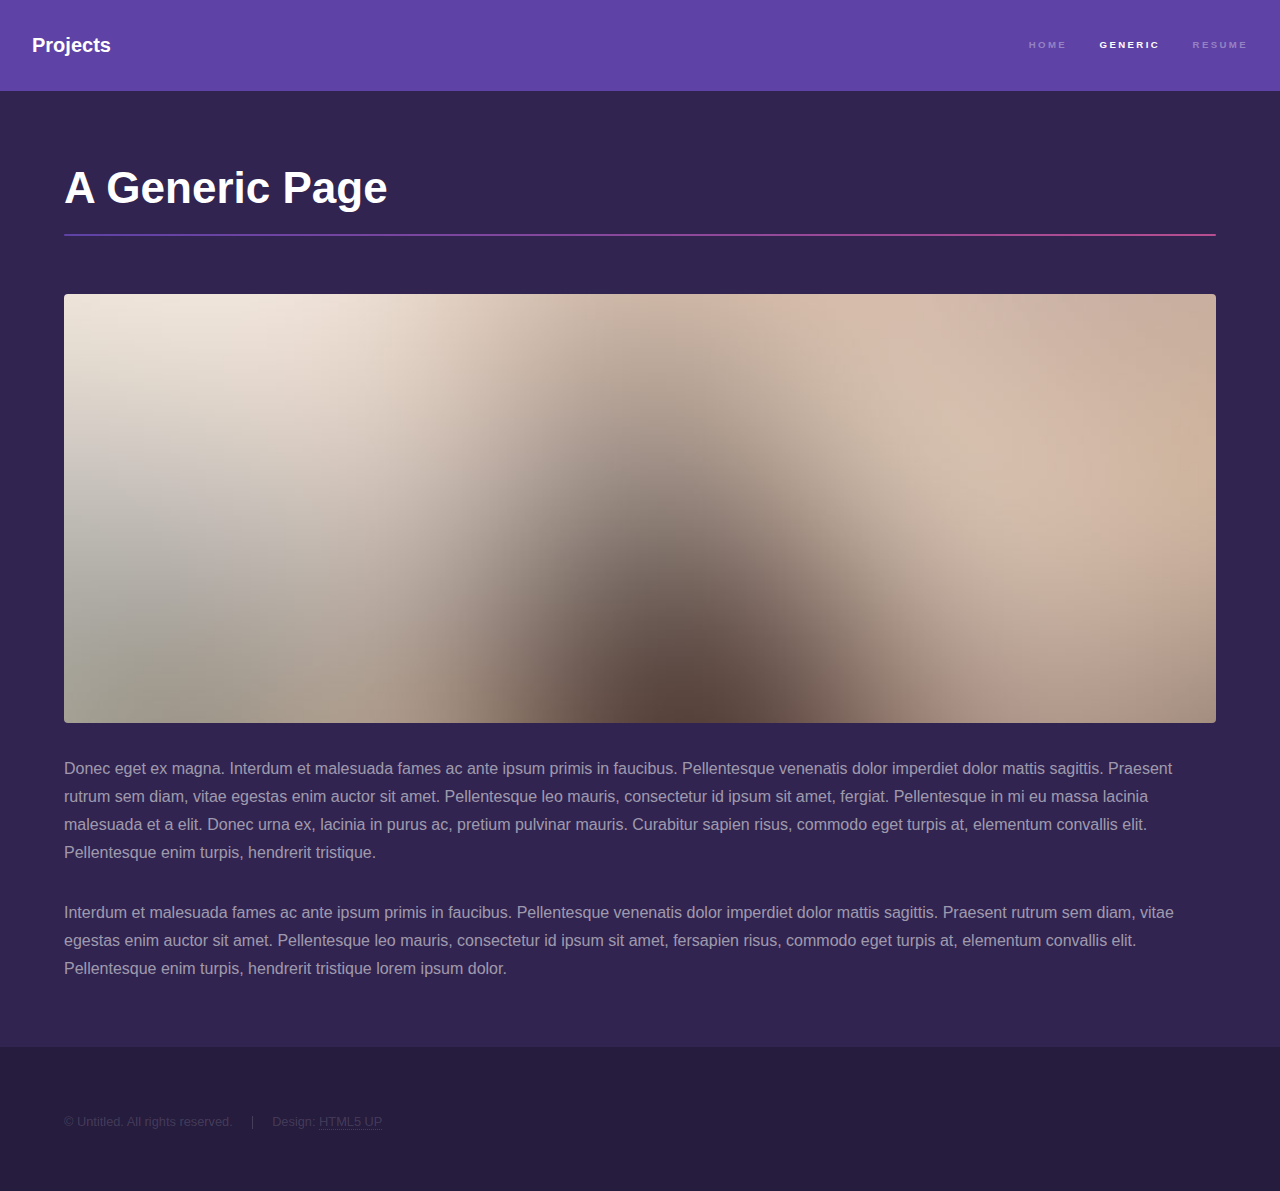
==== commit d021b14d: "added icons" ====
--- a/generic.html
+++ b/generic.html
@@ -6,7 +6,7 @@
 -->
 <html>
 	<head>
-		<title>Generic - Hyperspace by HTML5 UP</title>
+		<title>Projects</title>
 		<meta charset="utf-8" />
 		<meta name="viewport" content="width=device-width, initial-scale=1, user-scalable=no" />
 		<link rel="stylesheet" href="assets/css/main.css" />
@@ -16,12 +16,12 @@
 
 		<!-- Header -->
 			<header id="header">
-				<a href="index.html" class="title">Hyperspace</a>
+				<a href="index.html" class="title">Projects</a>
 				<nav>
 					<ul>
 						<li><a href="index.html">Home</a></li>
 						<li><a href="generic.html" class="active">Generic</a></li>
-						<li><a href="elements.html">Elements</a></li>
+						<li><a href="elements.html">Resume</a></li>
 					</ul>
 				</nav>
 			</header>
@@ -60,4 +60,4 @@
 			<script src="assets/js/main.js"></script>
 
 	</body>
-</html>+</html>
